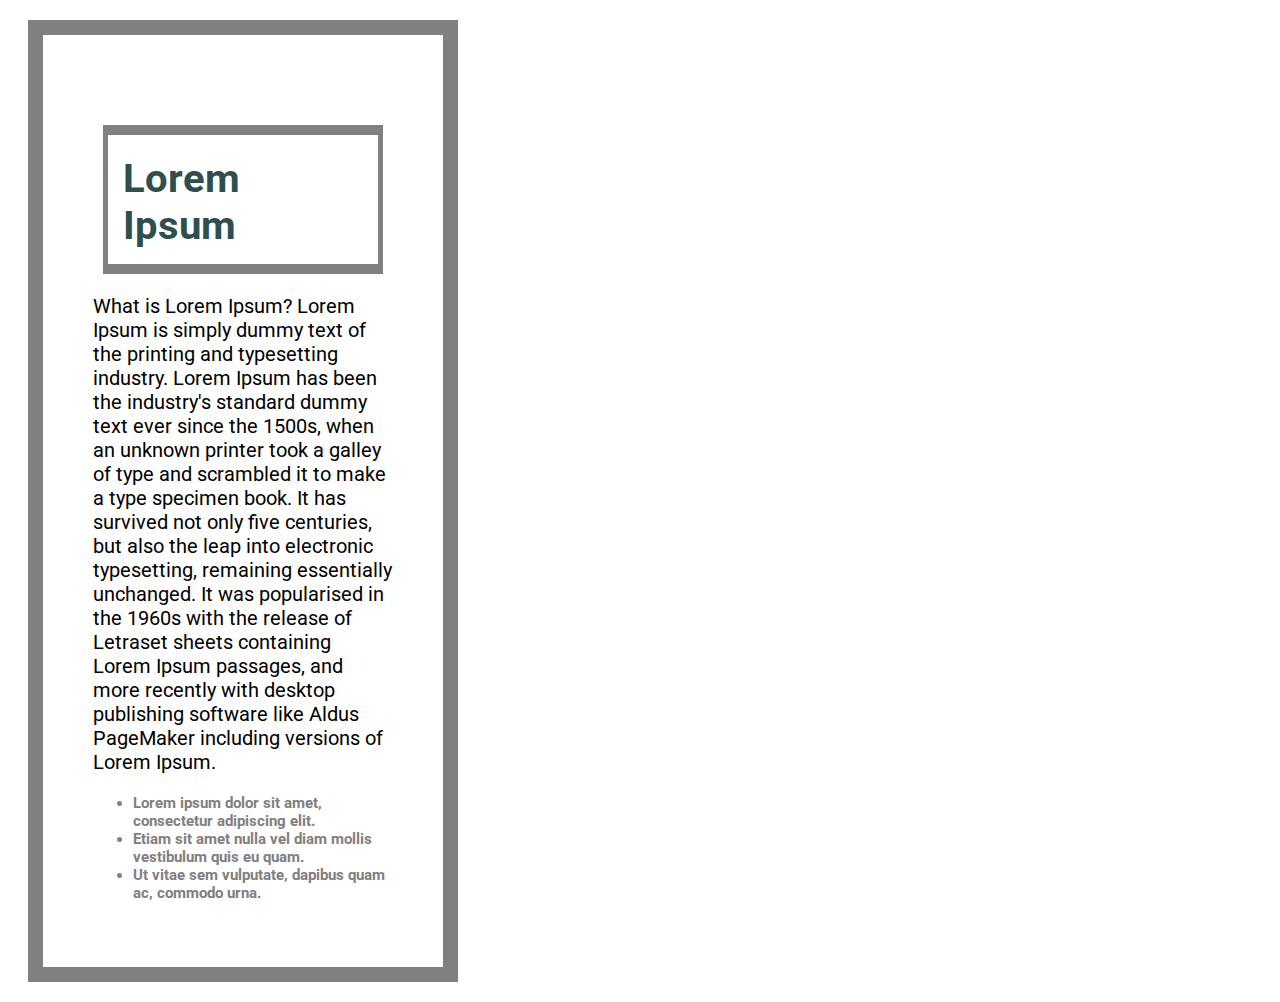
==== css.html @ a35f4903 "Primer escritura en el repositorio" ====
<!DOCTYPE html>
<html lang="es">
<head>
    <meta charset="UTF-8">
    <meta http-equiv="X-UA-Compatible" content="IE=edge">
    <meta name="viewport" content="width=device-width, initial-scale=1.0">
    <title>CSS: Ejemplo</title>
    <link rel="stylesheet" type="text/css" href="CSS/Estilos.css" />
    <link rel="preconnect" href="https://fonts.googleapis.com">
    <link rel="preconnect" href="https://fonts.gstatic.com" crossorigin>
    <link href="https://fonts.googleapis.com/css2?family=Roboto:wght@300&display=swap" rel="stylesheet">
</head>
<body>
    <section> 
    <h1> Lorem Ipsum</h1>
    <p id="IDParrafoPrincipal"> What is Lorem Ipsum?
        Lorem Ipsum is simply dummy text of the printing and typesetting industry. Lorem Ipsum has been the industry's standard dummy text ever since the 1500s, when an unknown printer took a galley of type and scrambled it to make a type specimen book. It has survived not only five centuries, but also the leap into electronic typesetting, remaining essentially unchanged. It was popularised in the 1960s with the release of Letraset sheets containing Lorem Ipsum passages, and more recently with desktop publishing software like Aldus PageMaker including versions of Lorem Ipsum.</p>
    <ul>
        <li class="ClassDefiniciones">Lorem ipsum dolor sit amet, consectetur adipiscing elit.</li>
        <li class="ClassDefiniciones">Etiam sit amet nulla vel diam mollis vestibulum quis eu quam.</li>
        <li class="ClassDefiniciones">Ut vitae sem vulputate, dapibus quam ac, commodo urna.</li>
    </ul>
    <!--<span> Hola mundo!</span>-->
    </section>
</body>
</html>
---- CSS/Estilos.css ----
*{ font-size: 15px;
    font-family: 'Roboto', sans-serif;;
}
    


p, span{
    color: blue;
}

h1{
    color: red;
    margin: 40px 10px 20px 10px;
    padding-top: 20px;
    padding-right: 20px;
    padding-bottom: 15px;
    padding-left: 15px;
    /**otra forma de expresar este padding es asi
    padding: 5px 10px 15px 20px;*/
    border-top: 10px solid grey;
    border-right: 5px solid grey;
    border-bottom: 10px solid grey;
    border-left: 5px solid grey;
}

section {
    width: 300px;
    border: 15px solid grey;
    padding: 50px;
    margin: 20px;
  }
  /* No tiene que tener el nombre ID*/
  #IDParrafoPrincipal{
    color: black;
    font-size: 20px;
  }
  /* No tiene que tener el nombre class*/
  .ClassDefiniciones{
    color: grey;
    font-weight: bold;
  }

  section h1 {
    color:  darkslategrey;
    font-size: 40px
  }
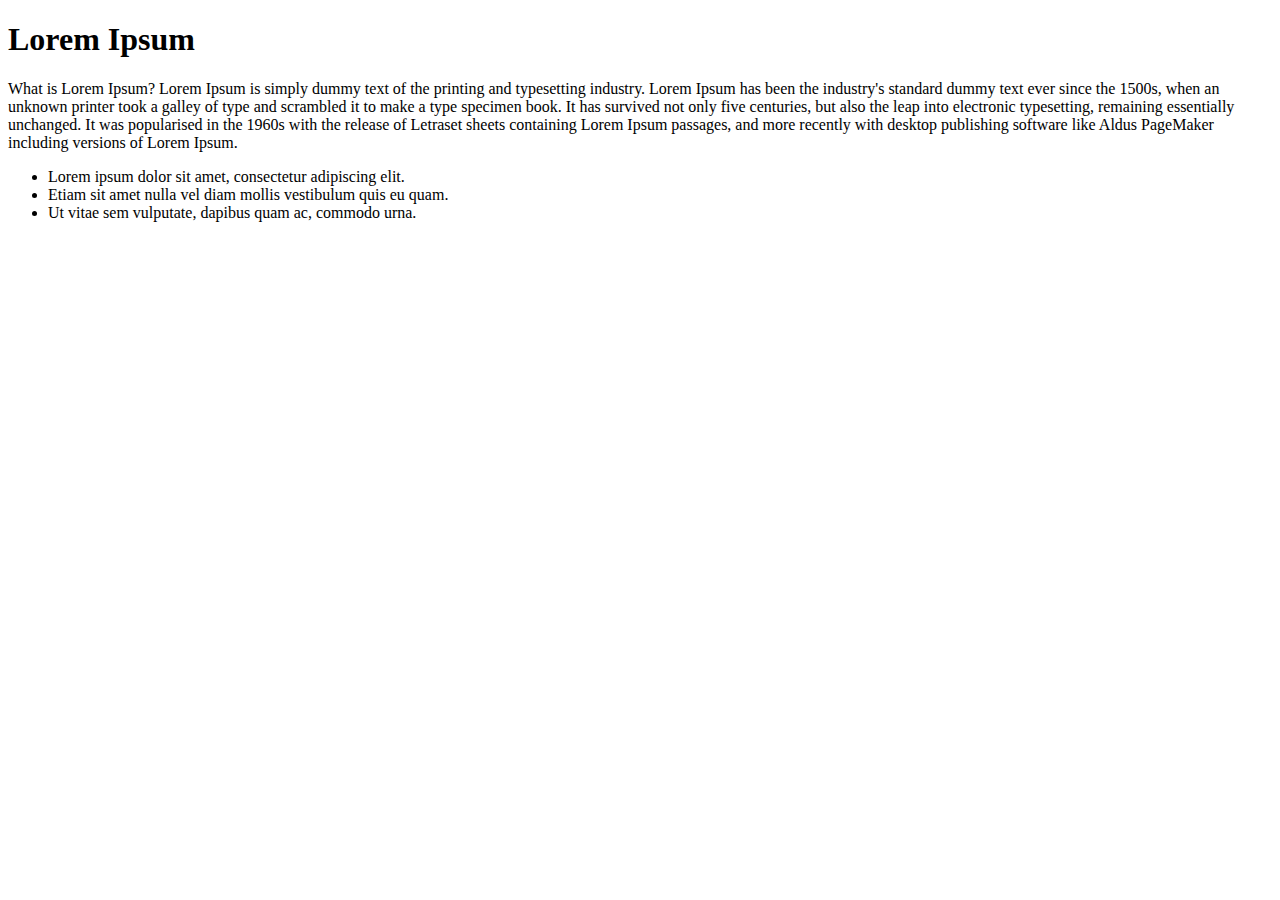
==== commit 4709bc64: "avance cv" ====
--- a/css.html
+++ b/css.html
@@ -5,7 +5,7 @@
     <meta http-equiv="X-UA-Compatible" content="IE=edge">
     <meta name="viewport" content="width=device-width, initial-scale=1.0">
     <title>CSS: Ejemplo</title>
-    <link rel="stylesheet" type="text/css" href="CSS/Estilos.css" />
+    <link rel="stylesheet" type="text/css" href="CSS/estilos.css" />
     <link rel="preconnect" href="https://fonts.googleapis.com">
     <link rel="preconnect" href="https://fonts.gstatic.com" crossorigin>
     <link href="https://fonts.googleapis.com/css2?family=Roboto:wght@300&display=swap" rel="stylesheet">
